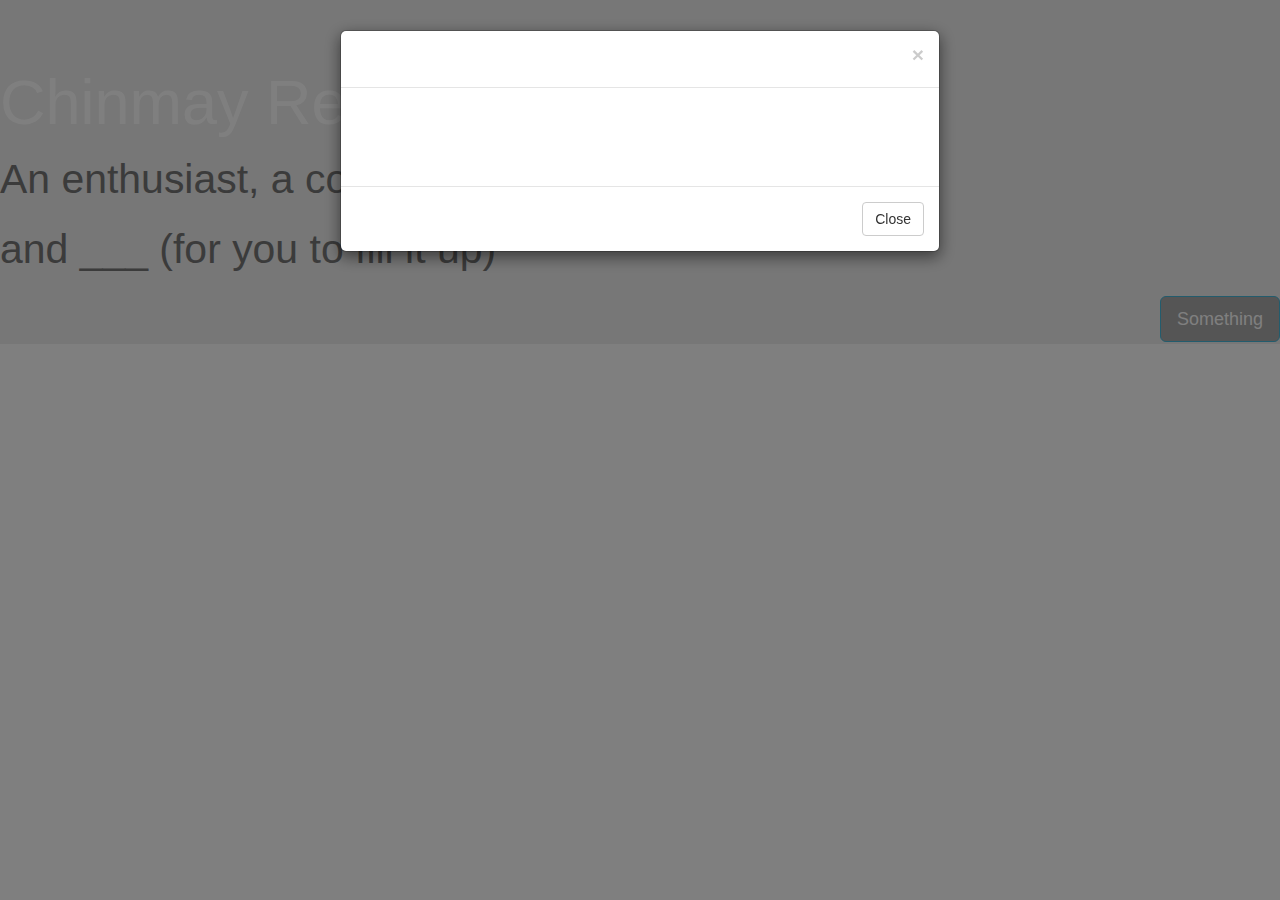
==== index.html @ 9a9db790 "Update index.html" ====
<!DOCTYPE html>
<html lang="en">
   <link rel="shortcut icon" href="riffle.jpg">
   <link rel="stylesheet" type="text/css" href="style_sheet_one.css">
   <!-- Latest compiled and minified CSS -->
   <link rel="stylesheet" href="http://maxcdn.bootstrapcdn.com/bootstrap/3.3.7/css/bootstrap.min.css">

   <!-- jQuery library -->
   <script src="https://ajax.googleapis.com/ajax/libs/jquery/1.12.4/jquery.min.js"></script>

   <!-- Latest compiled JavaScript -->
   <script src="http://maxcdn.bootstrapcdn.com/bootstrap/3.3.7/js/bootstrap.min.js"></script>

  <head> 
         <meta charset="utf-8">
         <meta name="viewport" content="width=device-width, initial-scale=1">
         <title>alive</title>
  </head>
  <style>
  
   .starter-page{
      display:block;
      color:#FFFFFF;
      background-color:#0000ff;
      opacity:0.5;
      }
   
     .back {
      color:#FFFFFF;
        background-repeat: no-repeat;
       background-image:url("riffle.jpg");
     }
  </style>


  <body class="back">

 
         <div class="jumbotron back" >
            <div class="inline_block_class" >
               <h1>Chinmay Relkar<br><small>An enthusiast, a coder(not so good),<br>and ___ (for you to fill it up)</small></h1>
            </div>
         <h1>
            <div class="btn-group" style="float:right;">
            <a type="button" class="btn btn-info btn-lg" style="background-color:#aaaaaa" href="/something">Something</a>
            </div>
         </h1>
         </div>
      
  
    
  <!-- Start Modal -->
  <div class="modal fade" id="myModalstart" role="dialog">
    <div class="modal-dialog">
     <!-- Modal content-->
      <div class="modal-content back">
        <div class="modal-header">
          <button type="button" class="close" data-dismiss="modal">&times;</button>
          <h4 class="modal-title">Welcome</h4>
        </div>
        <div class="modal-body">
          <div class="inline_block_class"><font color="#ffffff" size=5>Hey There, thanks for visiting.<br> Have a good time</font>
          </div>
        </div>
        <div class="modal-footer">
          <button type="button" class="btn btn-default" data-dismiss="modal" data-toggle="#myModalstart">Close</button>
        </div>
      </div>
    </div>
  </div>


         
    
   </body>
   <script type="text/javascript">
    $(window).load(function(){
        $('#myModalstart').modal('show');
    });
</script>
</html>
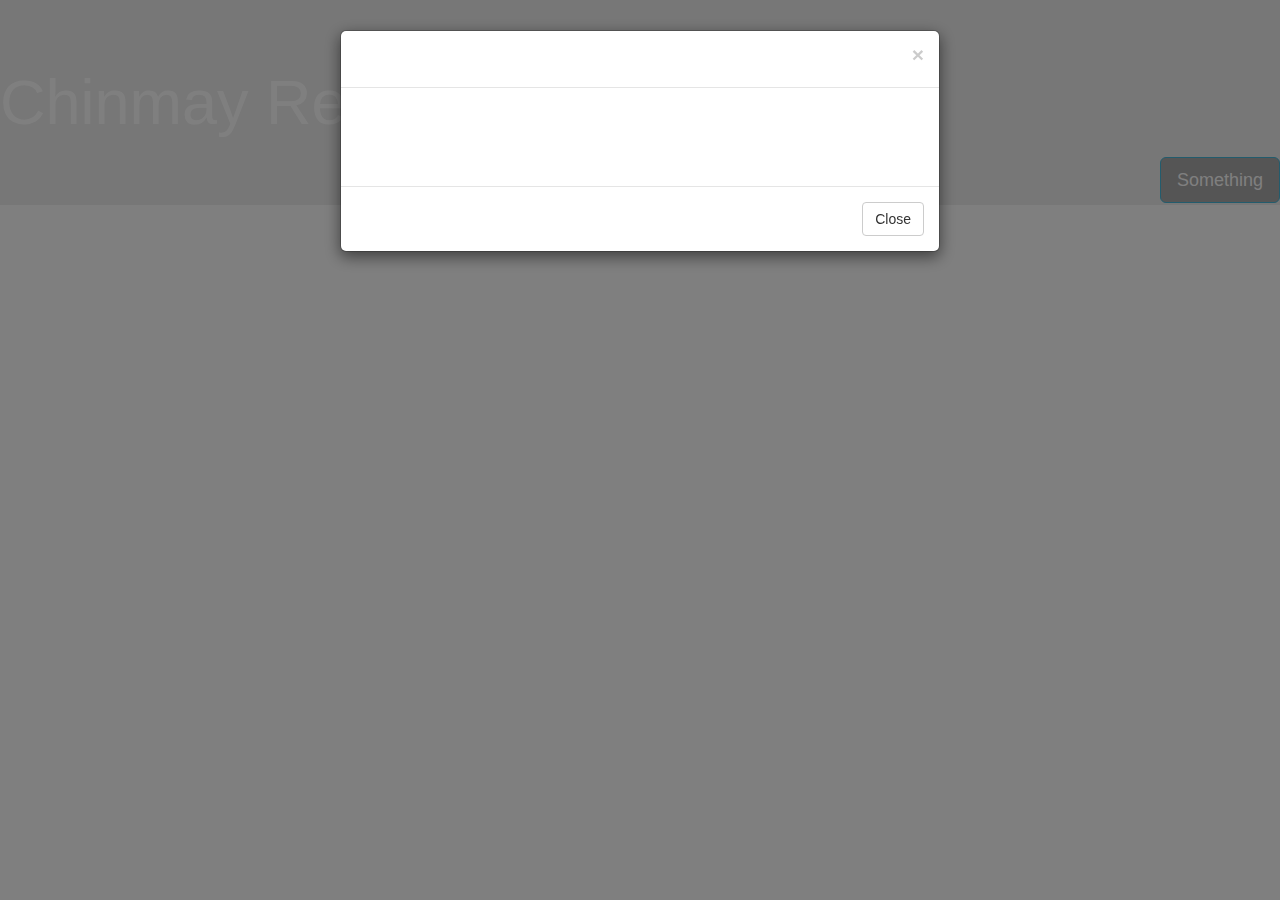
==== commit d504c6f1: "Update index.html" ====
--- a/index.html
+++ b/index.html
@@ -29,7 +29,8 @@
      .back {
       color:#FFFFFF;
         background-repeat: no-repeat;
-       background-image:url("riffle.jpg");
+        background-size:cover;
+        background-image:url("riffle.jpg");
      }
   </style>
 
@@ -38,8 +39,8 @@
 
  
          <div class="jumbotron back" >
-            <div class="inline_block_class" >
-               <h1>Chinmay Relkar<br><small>An enthusiast, a coder(not so good),<br>and ___ (for you to fill it up)</small></h1>
+            <div class="inline_block_class center" >
+               <h1>Chinmay Relkar</h1>
             </div>
          <h1>
             <div class="btn-group" style="float:right;">
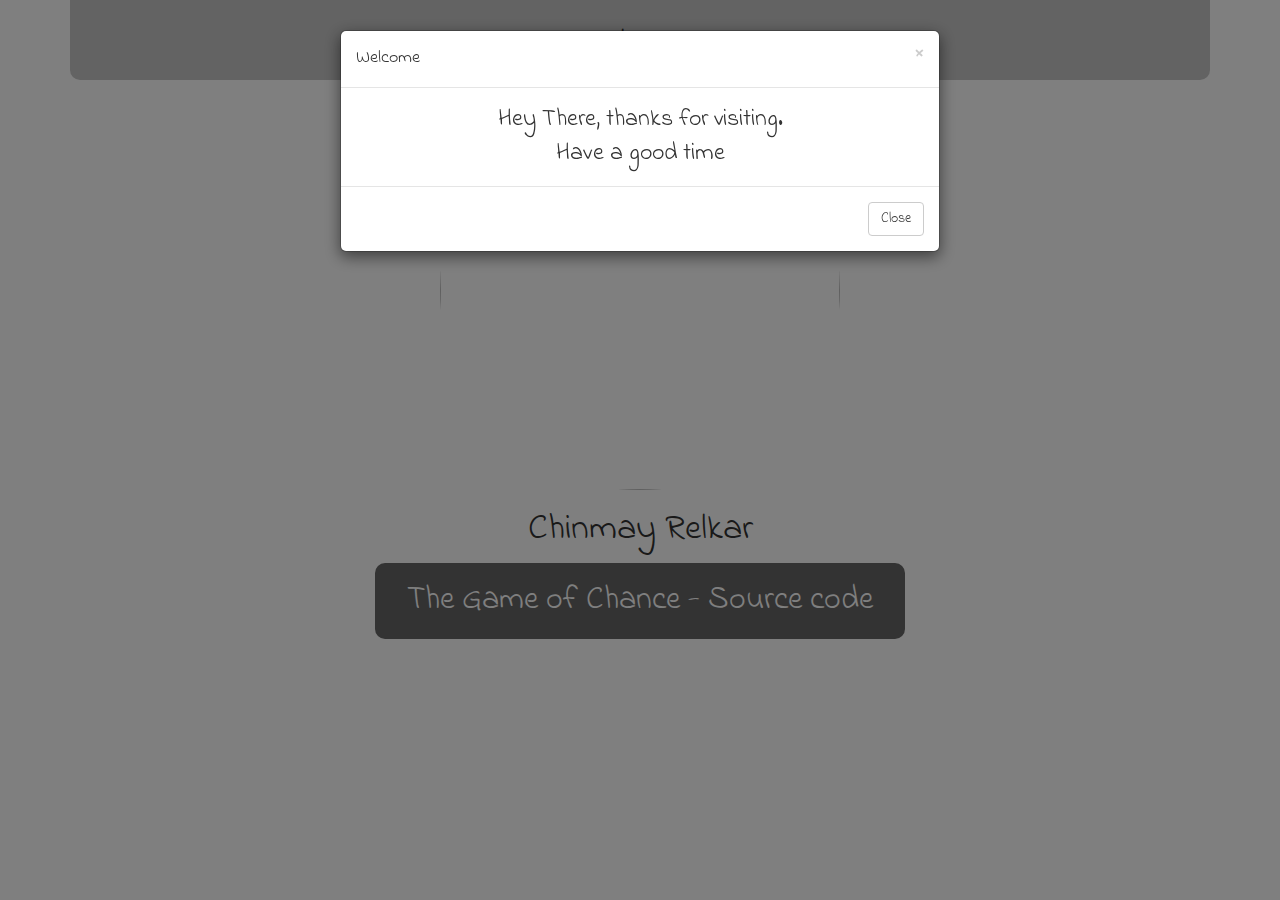
==== commit f361d107: "commit" ====
--- a/index.html
+++ b/index.html
@@ -3,9 +3,10 @@
 <html lang="en">
    <link rel="shortcut icon" href="riffle.jpg">
    <link rel="stylesheet" type="text/css" href="style_sheet_one.css">
-   <!-- Latest compiled and minified CSS -->
+   <link rel="stylesheet" type="text/css" href="style1.css">
+
    <link rel="stylesheet" href="http://maxcdn.bootstrapcdn.com/bootstrap/3.3.7/css/bootstrap.min.css">
-
+   <link href="https://fonts.googleapis.com/css?family=Indie+Flower" rel="stylesheet"> 
    <!-- jQuery library -->
    <script src="https://ajax.googleapis.com/ajax/libs/jquery/1.12.4/jquery.min.js"></script>
 
@@ -19,38 +20,35 @@
   </head>
   <style>
   
-   .starter-page{
-      display:block;
-      color:#FFFFFF;
-      background-color:#0000ff;
-      opacity:0.5;
-      }
-   
-     .back {
-      color:#FFFFFF;
-        background-repeat: no-repeat;
-        background-size:cover;
-        background-image:url("riffle.jpg");
-     }
+     .back{
+      font-family: 'Indie Flower', cursive;}
   </style>
 
 
-  <body class="back">
+  <body class="back container-fluid">
 
- 
-         <div class="jumbotron back" >
-            <div class="inline_block_class center" >
-               <h1>Chinmay Relkar</h1>
+<div class="container"> 
+         <div class="header" >
+            <div class="inline_block_class" >
+               <h1>Welcome</h1>
             </div>
-         <h1>
-            <div class="btn-group" style="float:right;">
-            <a type="button" class="btn btn-info btn-lg" style="background-color:#aaaaaa" href="/something">Something</a>
+         </div>
+         
+         <div	class="inline_block_class ">
+         
+         	<img class="image-class"src="me.png">
+         	 <h1>Chinmay Relkar</h1>
+         </div>
+</div>
+
+
+
+<div class="container inline_block_class"> 
+
+         <div>
+            	<div class="button" onclick="window.location='http://www.github.com/chinmay512/Game'">The Game of Chance - Source code</div>
             </div>
-         </h1>
-         </div>
-      
-  
-    
+</div>
   <!-- Start Modal -->
   <div class="modal fade" id="myModalstart" role="dialog">
     <div class="modal-dialog">
@@ -61,7 +59,7 @@
           <h4 class="modal-title">Welcome</h4>
         </div>
         <div class="modal-body">
-          <div class="inline_block_class"><font color="#ffffff" size=5>Hey There, thanks for visiting.<br> Have a good time</font>
+          <div class="inline_block_class"><font size=5>Hey There, thanks for visiting.<br> Have a good time</font>
           </div>
         </div>
         <div class="modal-footer">
@@ -70,6 +68,7 @@
       </div>
     </div>
   </div>
+
 
 
          
--- a/style_sheet_one.css
+++ b/style_sheet_one.css
@@ -0,0 +1,16 @@
+.image-class{
+	border-radius:500px;
+	height:400px;
+	width:400px;
+}
+.header
+{
+	background-color: #AAAAAAAA;
+	padding: 5px;
+	margin-bottom: 10px;
+	border-bottom-left-radius :10px;
+	border-bottom-right-radius:10px;
+}
+.inline_block_class{
+text-align:center;
+}
--- a/style1.css
+++ b/style1.css
@@ -0,0 +1,42 @@
+
+
+
+.boxanim  {opacity:0.8;color:#ffffff;
+    width: 100px;
+    height: 100px;
+    position:relative;
+    background-color: #ff0000;
+    animation-name: o;
+    animation-duration:2s;
+    animation-direction:anti_clockwise;
+    animation-iteration-count:infinite;
+
+    }
+
+@keyframes o {
+    0%   {background-color: #0000ff;     left:200px;   top:0px;}
+    25%  {  left:400px;   top:200px;}
+    50%  {  left:200px;   top:400px;}
+    75%  {   left:0px;     top:200px;}
+    100% {            left:200px; top:0px;}
+}
+
+.q{opacity:0.2;}
+
+
+.button {
+    
+    background-color: #666666;
+    border: none;
+    color:white;
+    padding: 15px 32px;
+    text-align: center;
+    text-decoration: none;
+    display: inline-block;
+    font-size: 32px;
+    margin: 4px 2px;
+    border-radius:10px;
+    cursor: pointer;
+}
+
+
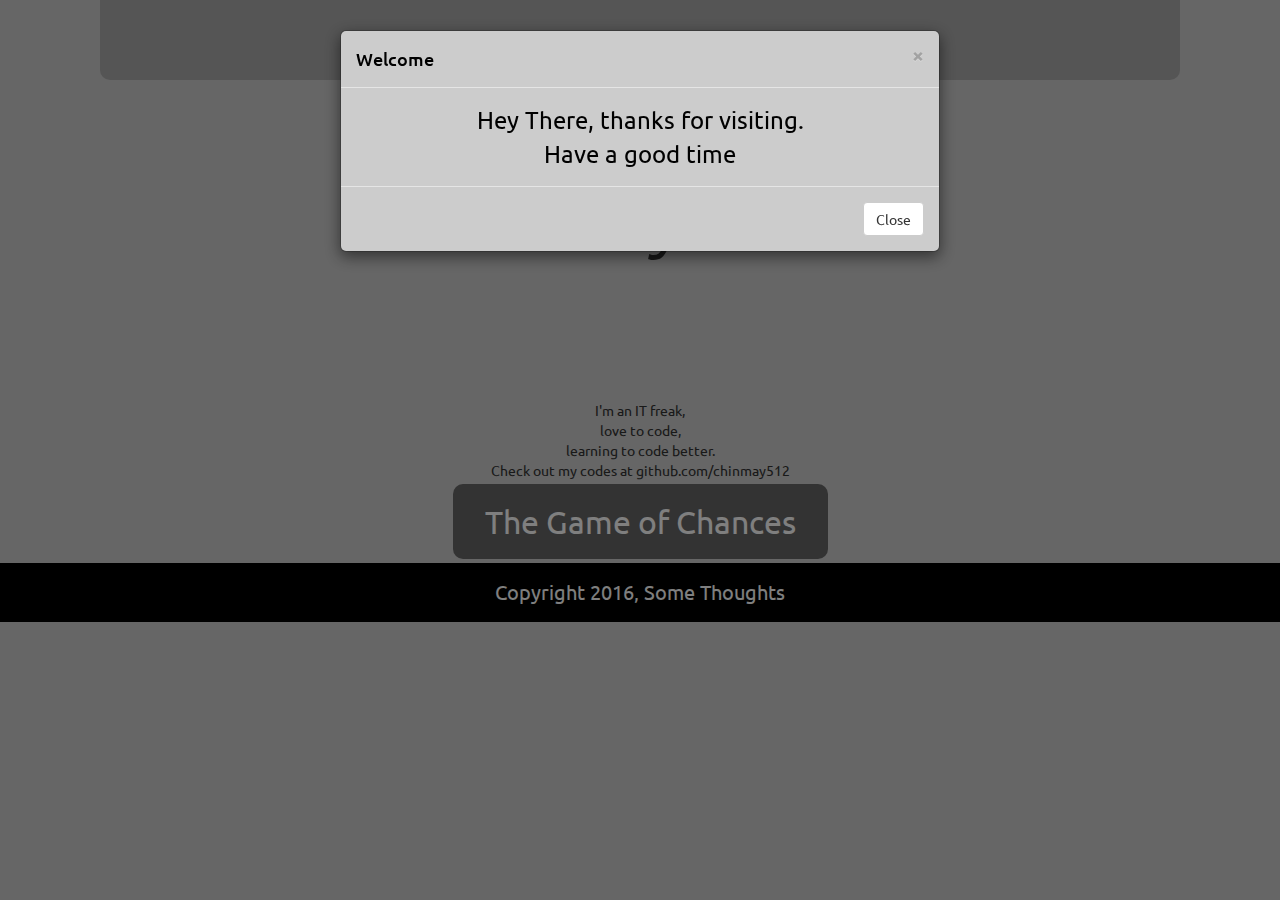
==== commit 74fe96cd: "commit" ====
--- a/index.html
+++ b/index.html
@@ -1,10 +1,12 @@
 
 <!DOCTYPE html>
 <html lang="en">
-   <link rel="shortcut icon" href="riffle.jpg">
+   <link rel="shortcut icon" href="logo.png">
    <link rel="stylesheet" type="text/css" href="style_sheet_one.css">
    <link rel="stylesheet" type="text/css" href="style1.css">
 
+ 
+  
    <link rel="stylesheet" href="http://maxcdn.bootstrapcdn.com/bootstrap/3.3.7/css/bootstrap.min.css">
    <link href="https://fonts.googleapis.com/css?family=Indie+Flower" rel="stylesheet"> 
    <!-- jQuery library -->
@@ -13,53 +15,113 @@
    <!-- Latest compiled JavaScript -->
    <script src="http://maxcdn.bootstrapcdn.com/bootstrap/3.3.7/js/bootstrap.min.js"></script>
 
+   <link href="https://fonts.googleapis.com/css?family=Ubuntu" rel="stylesheet"> 
   <head> 
          <meta charset="utf-8">
          <meta name="viewport" content="width=device-width, initial-scale=1">
-         <title>alive</title>
+         <title>Some Thoughts</title>
   </head>
   <style>
   
      .back{
-      font-family: 'Indie Flower', cursive;}
+      font-family: 'Ubuntu', sans-serif;
+      background-color:#ccc;
+      
+     }
   </style>
 
-
-  <body class="back container-fluid">
-
-<div class="container"> 
-         <div class="header" >
-            <div class="inline_block_class" >
+ 	
+<body class="back">
+<div class="container" style="text-align:center;"> 
+        
+	<div class="header" >
                <h1>Welcome</h1>
-            </div>
-         </div>
+	</div>
          
-         <div	class="inline_block_class ">
-         
-         	<img class="image-class"src="me.png">
-         	 <h1>Chinmay Relkar</h1>
-         </div>
+	<div	style="text-align:center;">
+         		<img class="image-class" src="me.png"></img>
+         	 	<h>Chinmay Relkar</h>
+	</div>
+	<div>
+		I'm an IT freak,<br>
+		love to code,<br>
+		learning to code better.<br>
+		Check out my codes at github.com/chinmay512
+	</div>
+	<div class="button" onclick="game_show()" id="game_show_button">The Game of Chances</div>
 </div>
 
 
+<div	class="container jumbotron page" id="game_page" style="display: none;">
 
-<div class="container inline_block_class"> 
+  <div class="button" style="color:#888;background-color:inherit;float: right;" onclick='close_func("game_page","game_show_button")'>x</div>
 
-         <div>
-            	<div class="button" onclick="window.location='http://www.github.com/chinmay512/Game'">The Game of Chance - Source code</div>
-            </div>
+<div	class="container-fluid">
+<h1> The Game of Chances<br></h1>
+		<img 
+			class="image-class" 
+			style="height:40px;width:40px;" 
+			src="logo.png" ><h3 style="display:inline-block;">Some Thoughts</h3>
 </div>
-  <!-- Start Modal -->
-  <div class="modal fade" id="myModalstart" role="dialog">
+	<div style=" height:30%;">
+	
+	<img 	class="image-class" style="margin-top:15px;" 
+		src="https://raw.githubusercontent.com/chinmay512/Game/master/Game/app/src/main/res/drawable/icon.png">
+		
+		<h	style="font-size:30px; margin:12px;text-align:left;">	
+			The Game of chance is a compilation of 3 games namely 
+			<br>Rock Paper Scissor
+			<br>Dice Roll and Coin Toss.Do Give it a try... 
+			<br>Submit me the bugs by email at chinmay51297@gmail.com
+			<h3>Credits: my dad and Google</h3>
+		</h>
+		</img>
+	</div>
+	
+	<div style="text-align:right;"> 
+           		
+           		<div class="button" onclick="window.location='http://www.github.com/chinmay512/Game'">
+            			View Source code
+		</div>
+            	
+           		<div 	class="button" 
+          			onclick="window.location='https://github.com/chinmay512/Game/raw/master/Game/app/app-release.apk'" download>
+            			Download apk
+            	</div>
+	</div>
+
+	
+		
+		<div	style="text-align:center;background-color:white; margin:10px; padding:10px;">
+         			<img 	class="image-class" 
+         				style="border-radius:10px;height:400px;width:220px;" 
+         				src="scrnsht1.png">
+         			<img 	class="image-class" 
+         				style="border-radius:10px;height:400px;width:220px;"
+         				src="Scrnsht2.png">
+         			<img 	class="image-class"
+         				style="border-radius:10px;height:400px;width:220px;" 
+         				src="Scrnsht3.png">
+         		</div>
+
+	
+	
+
+</div>  
+
+
+
+<!-- Start Modal -->
+  <div class="modal fade"  id="myModalstart" role="dialog">
     <div class="modal-dialog">
      <!-- Modal content-->
       <div class="modal-content back">
         <div class="modal-header">
           <button type="button" class="close" data-dismiss="modal">&times;</button>
-          <h4 class="modal-title">Welcome</h4>
+          <h4 class="modal-title" style="color:black;">Welcome</h4>
         </div>
         <div class="modal-body">
-          <div class="inline_block_class"><font size=5>Hey There, thanks for visiting.<br> Have a good time</font>
+          <div style="text-align:center; color:black;"><font size=5>Hey There, thanks for visiting.<br> Have a good time</font>
           </div>
         </div>
         <div class="modal-footer">
@@ -68,7 +130,9 @@
       </div>
     </div>
   </div>
-
+<footer style="text-align:center; background-color:black; padding:15px;font-size:20px;color:white;">
+Copyright 2016, Some Thoughts
+</footer>
 
 
          
@@ -79,4 +143,18 @@
         $('#myModalstart').modal('show');
     });
 </script>
+<script type="text/javascript">
+	function	game_show(){
+		document.getElementById("game_page").style.display="block";
+		document.getElementById("game_show_button").style.display="none";
+	}
+	function	thots_show(){
+		document.getElementById("thots_page").style.display="block";
+		document.getElementById("thots_show_button").style.display="none";
+	}
+  function  close_func(id_page,id_button){
+    document.getElementById(id_page).style.display="none";
+    document.getElementById(id_button).style.display="inline-block";
+  }
+</script>
 </html>
--- a/style_sheet_one.css
+++ b/style_sheet_one.css
@@ -1,16 +1,33 @@
 .image-class{
 	border-radius:500px;
-	height:400px;
-	width:400px;
+	height:300px;
+	max-width:300px;
+	margin: 5px;
+	display: inline-block;
+}
+
+h{
+	display: inline-block;
+    font-size: 64px;
 }
 .header
 {
-	background-color: #AAAAAAAA;
+	background-color: #AAAAAA;
 	padding: 5px;
+	
+	color: white;
 	margin-bottom: 10px;
+	text-align:center;
+	margin-left: 30px;
+	margin-right: 30px;
 	border-bottom-left-radius :10px;
 	border-bottom-right-radius:10px;
 }
 .inline_block_class{
-text-align:center;
 }
+
+.page {
+	margin:30px;
+	
+	
+}
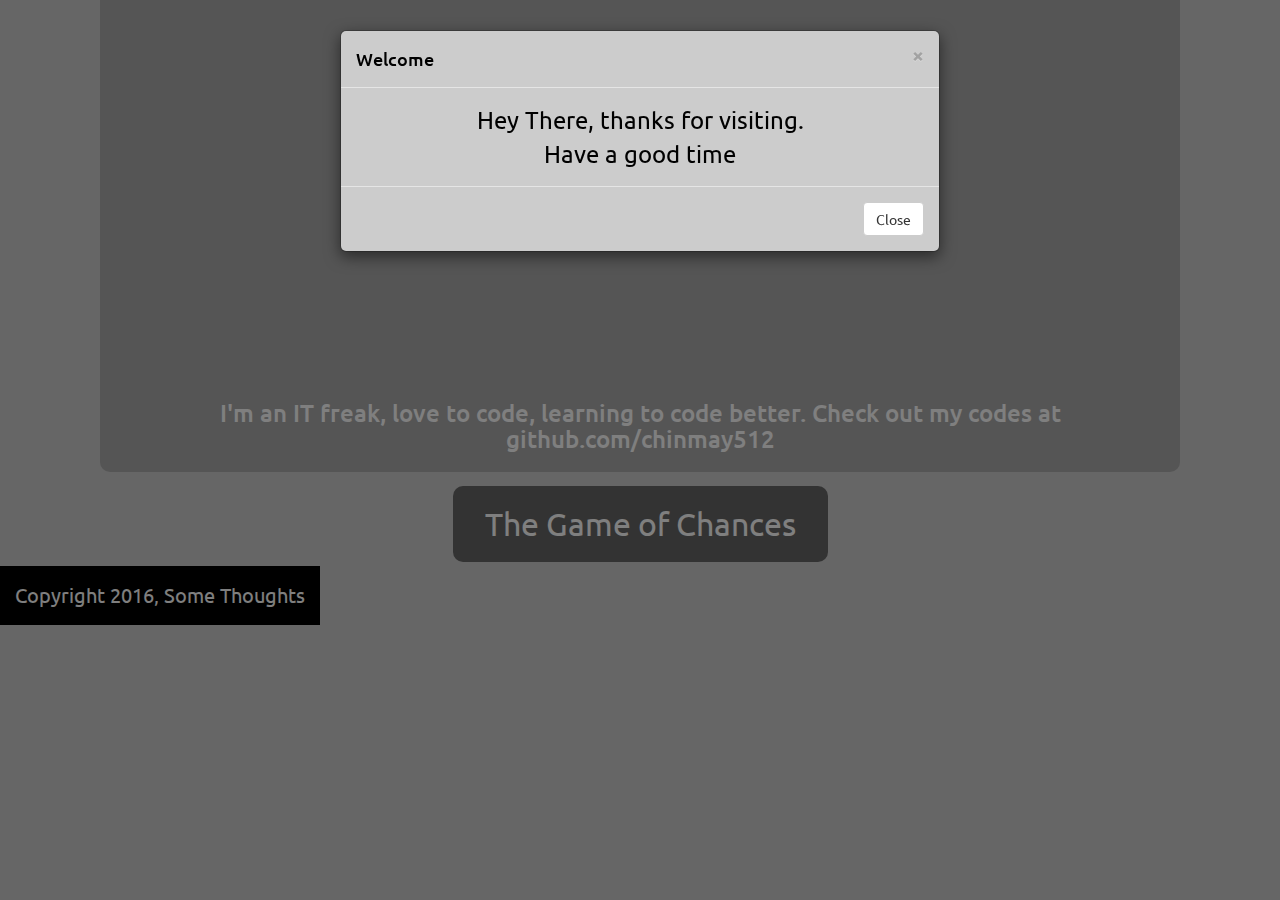
==== commit 2eec1a0f: "commit" ====
--- a/index.html
+++ b/index.html
@@ -36,17 +36,20 @@
         
 	<div class="header" >
                <h1>Welcome</h1>
-	</div>
+	
          
 	<div	style="text-align:center;">
          		<img class="image-class" src="me.png"></img>
          	 	<h>Chinmay Relkar</h>
+            <div style="display: inline-block;">
+            <h3 style="margin: 15px;">
+                I'm an IT freak,
+                love to code,
+                learning to code better.
+                Check out my codes at github.com/chinmay512
+            </h3>
+            </div>
 	</div>
-	<div>
-		I'm an IT freak,<br>
-		love to code,<br>
-		learning to code better.<br>
-		Check out my codes at github.com/chinmay512
 	</div>
 	<div class="button" onclick="game_show()" id="game_show_button">The Game of Chances</div>
 </div>
@@ -130,7 +133,7 @@
       </div>
     </div>
   </div>
-<footer style="text-align:center; background-color:black; padding:15px;font-size:20px;color:white;">
+<footer style="text-align:center; background-color:black; position:fixed;padding:15px;font-size:20px;color:white;">
 Copyright 2016, Some Thoughts
 </footer>
 
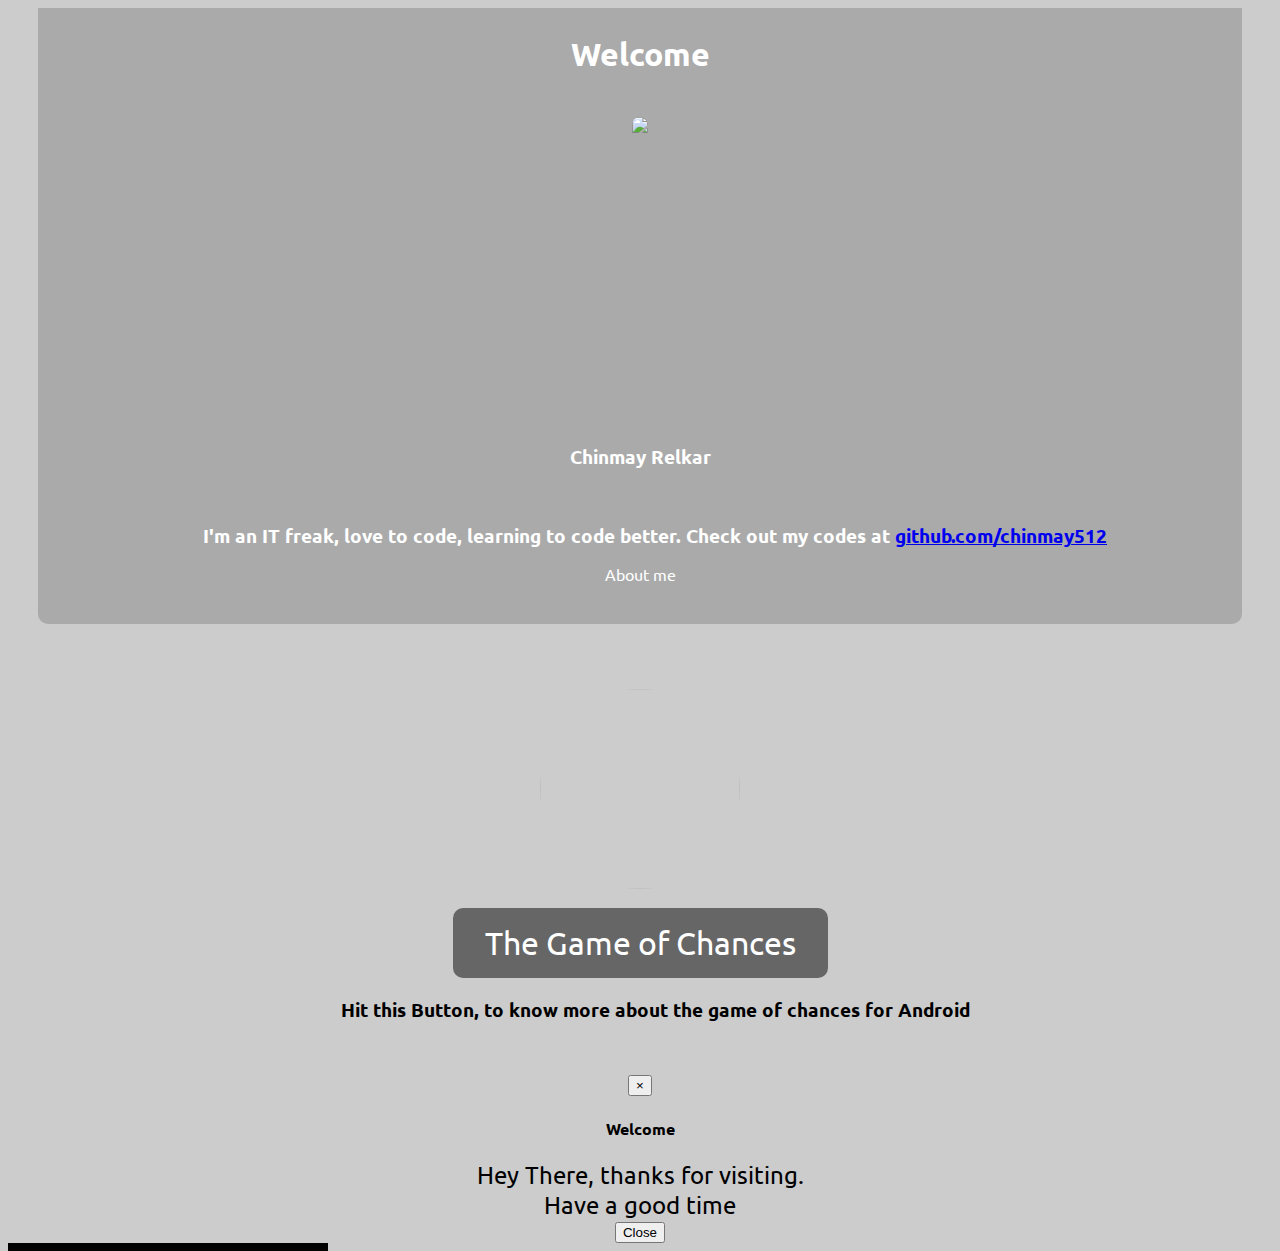
==== commit a89d8471: "Update index.html" ====
--- a/index.html
+++ b/index.html
@@ -7,13 +7,13 @@
 
  
   
-   <link rel="stylesheet" href="http://maxcdn.bootstrapcdn.com/bootstrap/3.3.7/css/bootstrap.min.css">
+   <link rel="stylesheet" href="bootstrap-3.3.7-dist/css/bootstrap.min.css">
    <link href="https://fonts.googleapis.com/css?family=Indie+Flower" rel="stylesheet"> 
    <!-- jQuery library -->
    <script src="https://ajax.googleapis.com/ajax/libs/jquery/1.12.4/jquery.min.js"></script>
 
    <!-- Latest compiled JavaScript -->
-   <script src="http://maxcdn.bootstrapcdn.com/bootstrap/3.3.7/js/bootstrap.min.js"></script>
+   <script src="bootstrap-3.3.7-dist/js/bootstrap.min.js"></script>
 
    <link href="https://fonts.googleapis.com/css?family=Ubuntu" rel="stylesheet"> 
   <head> 
@@ -26,72 +26,98 @@
      .back{
       font-family: 'Ubuntu', sans-serif;
       background-color:#ccc;
-      
+      text-align: center;      
      }
   </style>
 
  	
 <body class="back">
-<div class="container" style="text-align:center;"> 
         
-	<div class="header" >
-               <h1>Welcome</h1>
-	
+        <div class="container-fluid">
+	<div class="header">
+
+      <h1>Welcome</h1>
+      <div	class="container" style="padding: 15px;">
+        
+        <div class="col-sm-4">
+          <img class="image-class" src="me.png">  <h3>Chinmay Relkar</h3>
+        </div>
+        
+        <div class="col-sm-8">
+        <div class="container-fluid" style="padding: 20px;">
          
-	<div	style="text-align:center;">
-         		<img class="image-class" src="me.png"></img>
-         	 	<h>Chinmay Relkar</h>
-            <div style="display: inline-block;">
-            <h3 style="margin: 15px;">
+          <h3 class="aj" id="about" style="margin: 15px;width:100%; word-wrap:break-word;">
                 I'm an IT freak,
                 love to code,
                 learning to code better.
-                Check out my codes at github.com/chinmay512
-            </h3>
-            </div>
+		  Check out my codes at <a href="github.com/chinmay512">github.com/chinmay512</a>
+          </h3>
+          <div class="ajbypass" onclick="Aboutme()">About me</div>
+  
+          </div> 
+        </div>
+      </div>
 	</div>
-	</div>
-	<div class="button" onclick="game_show()" id="game_show_button">The Game of Chances</div>
+  </div>
+<div class="page jumbotron" style="margin:50px;" id="game_show_button" style="border-radius: 10px;">
+<div>
+  <img  class="image-class" style="margin:15px;height: 200px;width: 200px;" 
+    src="https://raw.githubusercontent.com/chinmay512/Game/master/Game/app/src/main/res/drawable/icon.png">
+   </div> 
+	<div class="button" onclick="game_show()" >The Game of Chances</div>
+  <h3 style="margin: 15px;width:100%; word-wrap:break-word;">
+             Hit this Button,
+             to know more about
+             the game of chances for Android
+    </h3>
+          
 </div>
-
 
 <div	class="container jumbotron page" id="game_page" style="display: none;">
 
-  <div class="button" style="color:#888;background-color:inherit;float: right;" onclick='close_func("game_page","game_show_button")'>x</div>
+  <div  style="display: inline-block;float: right;" onclick='close_func("game_page","game_show_button")'>x</div>
 
 <div	class="container-fluid">
 <h1> The Game of Chances<br></h1>
-		<img 
-			class="image-class" 
-			style="height:40px;width:40px;" 
-			src="logo.png" ><h3 style="display:inline-block;">Some Thoughts</h3>
+	<div>	
+      <img 
+			     class="image-class" 
+			     style="height:40px;width:40px;" 
+			     src="logo.png" >
+      
+      <h3 style="display:inline-block;">Some Thoughts</h3>
+  </div>
 </div>
-	<div style=" height:30%;">
-	
-	<img 	class="image-class" style="margin-top:15px;" 
+
+<div class = "container">
+	<div class="col-sm-4">
+	<img 	class="image-class" style="margin-top:15px;height: 200px;width: 200px;" 
 		src="https://raw.githubusercontent.com/chinmay512/Game/master/Game/app/src/main/res/drawable/icon.png">
-		
-		<h	style="font-size:30px; margin:12px;text-align:left;">	
-			The Game of chance is a compilation of 3 games namely 
-			<br>Rock Paper Scissor
-			<br>Dice Roll and Coin Toss.Do Give it a try... 
+		</div>
+    
+    <div class="col-sm-8">
+		  <h	style="font-size:30px; width:100%; word-wrap:break-word; margin:12px;text-align:left;">	
+		  	
+        The Game of chance is a compilation of 3 games namely 
+			Rock Paper Scissor, Dice Roll and Coin Toss. Do Give it a try... 
 			<br>Submit me the bugs by email at chinmay51297@gmail.com
-			<h3>Credits: my dad and Google</h3>
+      <h3>Credits: my dad and Google</h3>
 		</h>
-		</img>
-	</div>
-	
-	<div style="text-align:right;"> 
+    </div>
+    </div>
+
+  	 <div style="text-align:right;"> 
            		
-           		<div class="button" onclick="window.location='http://www.github.com/chinmay512/Game'">
-            			View Source code
-		</div>
-            	
+      <div  
+            class="button" 
+            onclick="window.location='http://www.github.com/chinmay512/Game'">
+            View Source code
+		  </div>
            		<div 	class="button" 
           			onclick="window.location='https://github.com/chinmay512/Game/raw/master/Game/app/app-release.apk'" download>
             			Download apk
             	</div>
-	</div>
+      </div>
 
 	
 		
@@ -105,8 +131,8 @@
          			<img 	class="image-class"
          				style="border-radius:10px;height:400px;width:220px;" 
          				src="Scrnsht3.png">
-         		</div>
-
+    </div>
+</div>
 	
 	
 
@@ -133,6 +159,7 @@
       </div>
     </div>
   </div>
+
 <footer style="text-align:center; background-color:black; position:fixed;padding:15px;font-size:20px;color:white;">
 Copyright 2016, Some Thoughts
 </footer>
@@ -151,6 +178,9 @@
 		document.getElementById("game_page").style.display="block";
 		document.getElementById("game_show_button").style.display="none";
 	}
+  function  Aboutme(){
+    document.getElementById("about").style.display="block";
+  }
 	function	thots_show(){
 		document.getElementById("thots_page").style.display="block";
 		document.getElementById("thots_show_button").style.display="none";
